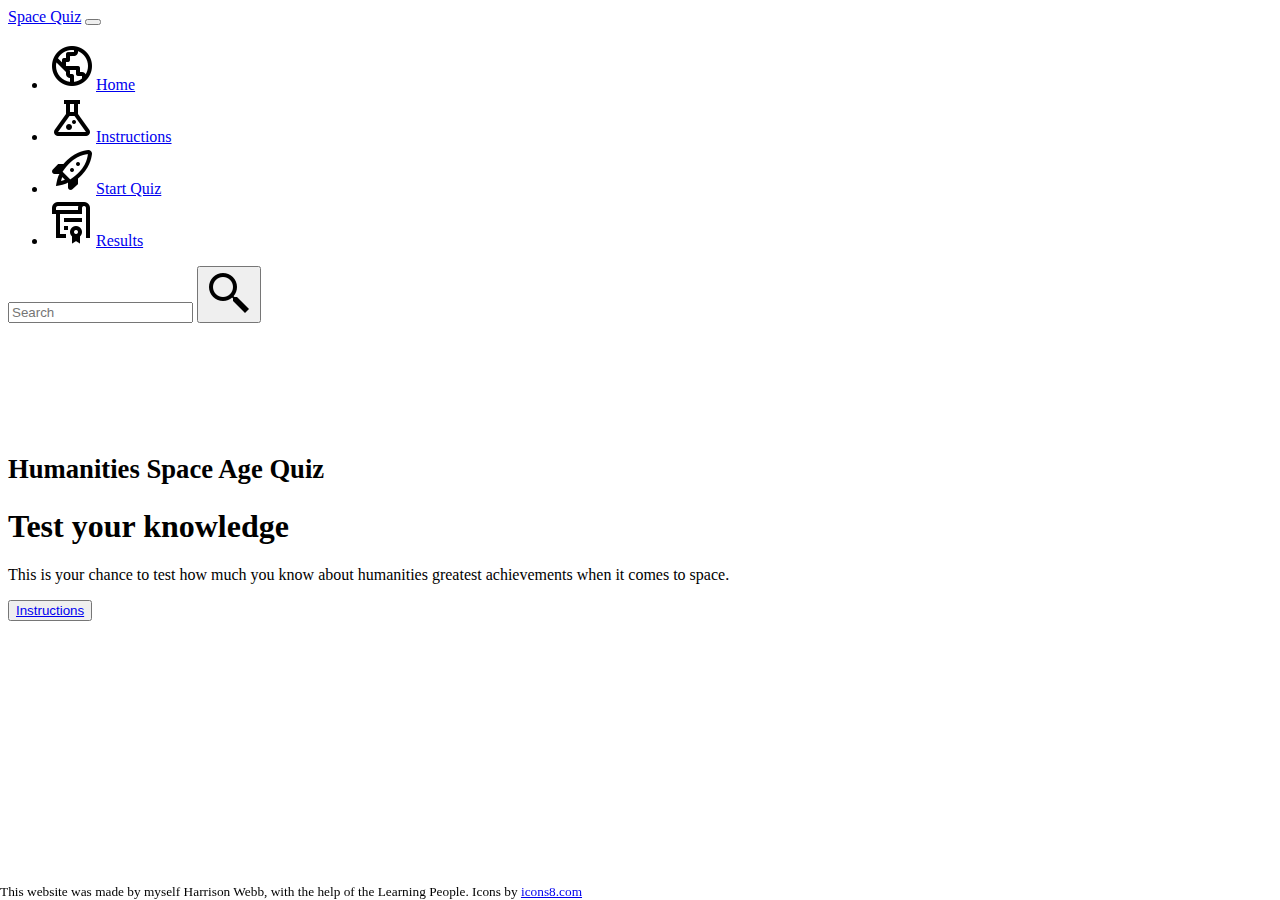
==== index.html @ 69b88fa8 "Proper deployment" ====
<!DOCTYPE html>

<html lang="en">

<head>
    <meta charset="utf-8" />
    <!-- Tag for proper responsive behaviour -->
    <meta name="viewport" content="width=device-width, initial-scale=1" />
    <title>Webbsite Design</title>
    <!-- Bootstrap CSS -->
    <link href="https://cdn.jsdelivr.net/npm/bootstrap@5.2.3/dist/css/bootstrap.min.css" rel="stylesheet"
        integrity="sha384-rbsA2VBKQhggwzxH7pPCaAqO46MgnOM80zW1RWuH61DGLwZJEdK2Kadq2F9CUG65" crossorigin="anonymous">
    <!-- CSS stylesheet link -->
    <link rel="stylesheet" type="text/css" href="css\styles.css" />
</head>

<body>
    <!-- Navigation panel -->
    <nav class="navbar navbar-expand-lg bg-light border">
        <div class="container-fluid">
            <!-- Project name -->
            <a class="navbar-brand" href="#">Space Quiz</a>
            <!-- Toggle button -->
            <button class="navbar-toggler" type="button" data-bs-toggle="collapse"
                data-bs-target="#navbarSupportedContent" aria-controls="navbarSupportedContent" aria-expanded="false"
                aria-label="Toggle navigation">
                <span class="navbar-toggler-icon"></span>
            </button>
            <!-- Toggled content -->
            <div class="collapse navbar-collapse" id="navbarSupportedContent">
                <ul class="navbar-nav me-auto mb-2 mb-lg-0">
                    <!-- Home button -->
                    <li class="nav-item">
                        <a class="nav-link active" aria-current="page" href="#">
                            <img src="images\icons8-earth-planet-48.png">Home</a>
                    </li>
                    <!-- Instructions button -->
                    <li class="nav-item">
                        <a class="nav-link" href="howto.html">
                            <img src="images\icons8-test-tube-48.png">Instructions</a>
                    </li>
                    <!-- Start button -->
                    <li class="nav-item">
                        <a class="nav-link" href="start.html">
                            <img src="images\icons8-rocket-48.png">Start Quiz</a>
                    </li>
                    <!-- Results button -->
                    <li class="nav-item">
                        <a class="nav-link" href="results.html">
                            <img src="images\icons8-diploma-48.png">Results</a>
                    </li>
                </ul>
                <!-- Search bar and button -->
                <form class="d-flex" role="search">
                    <input class="form-control me-2" type="search" placeholder="Search" aria-label="Search">
                    <button class="btn btn-outline-success" type="submit">
                        <img src="images\icons8-search-48.png"></button>
                </form>
            </div>
        </div>
    </nav>
    <section>
        <div class="container text-center border p-4">
            <h1 class="display-6"><small>Humanities Space Age Quiz</small></h1>
            <h1 class="display-1 pb-3"><strong>Test your knowledge</strong></h1>
            <p class="pb-3 text-muted">This is your chance to test how much you know about humanities greatest
                achievements when it comes to space.
            </p>
            <button class="btn btn-primary" type="button">
                <a class="nav-link" href="howto.html">Instructions</a>
            </button>
        </div>
    </section>
    <!-- Footer -->
    <footer class="container-fluid bg-light border">
        <small>
            This website was made by myself Harrison Webb, with the help of the Learning People.
            Icons by <a href="https://icons8.com/">icons8.com</a>
        </small>
    </footer>
</body>
<!-- Bootstrap JS -->
<script src="https://cdn.jsdelivr.net/npm/bootstrap@5.2.3/dist/js/bootstrap.bundle.min.js"
    integrity="sha384-kenU1KFdBIe4zVF0s0G1M5b4hcpxyD9F7jL+jjXkk+Q2h455rYXK/7HAuoJl+0I4"
    crossorigin="anonymous"></script>
<!-- JS sheet link -->
<script src="js\script.js"></script>

</html>
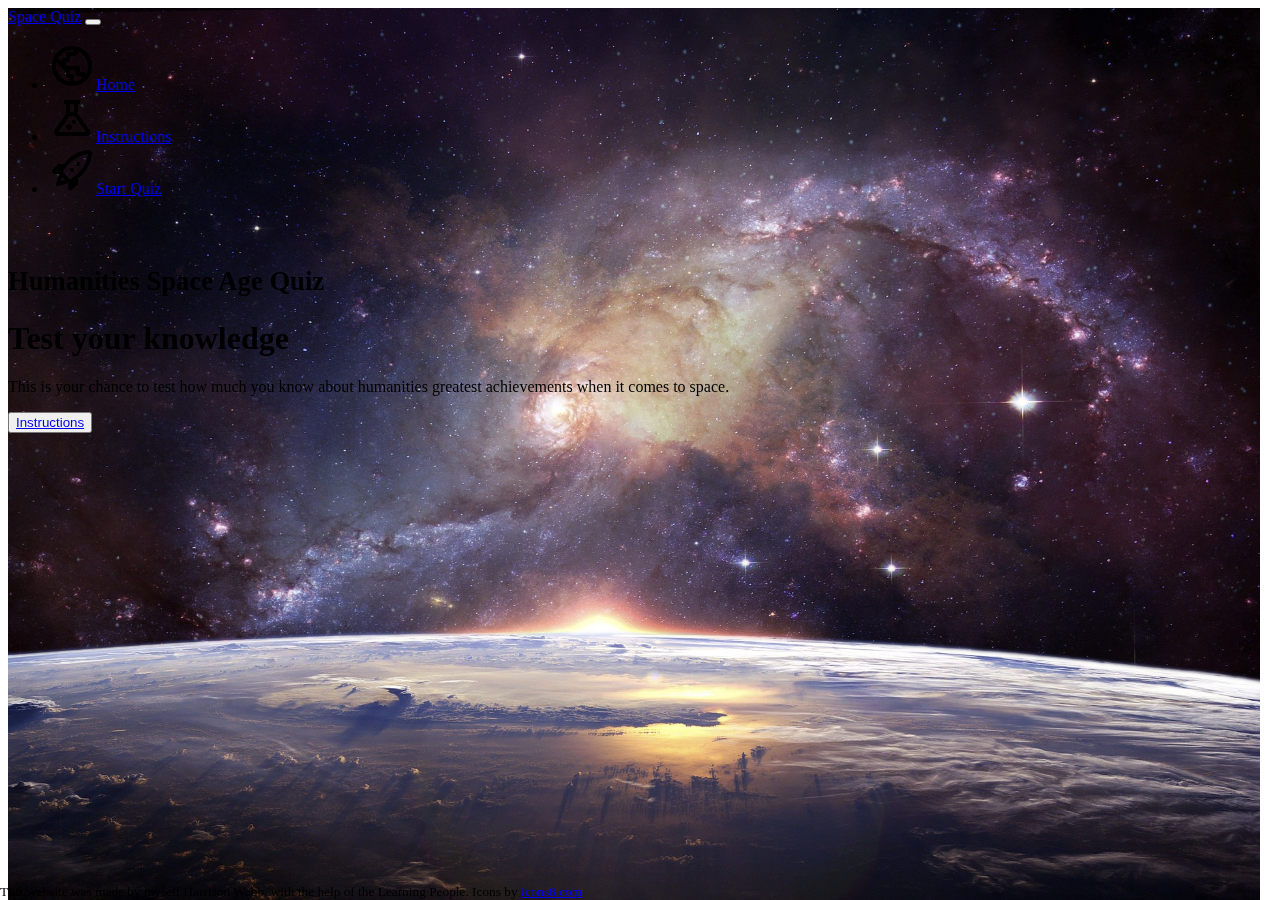
==== commit 72adbb41: "update" ====
--- a/index.html
+++ b/index.html
@@ -15,6 +15,8 @@
 </head>
 
 <body>
+    <img class="background-img img-1" src="images\galaxy-3608029_1920.jpg" alt="milky way">
+    <img class="background-img img-2" src="images\tree-8175062_1920.jpg" alt="milky way">
     <!-- Navigation panel -->
     <nav class="navbar navbar-expand-lg bg-light border">
         <div class="container-fluid">
@@ -44,23 +46,12 @@
                         <a class="nav-link" href="start.html">
                             <img src="images\icons8-rocket-48.png">Start Quiz</a>
                     </li>
-                    <!-- Results button -->
-                    <li class="nav-item">
-                        <a class="nav-link" href="results.html">
-                            <img src="images\icons8-diploma-48.png">Results</a>
-                    </li>
                 </ul>
-                <!-- Search bar and button -->
-                <form class="d-flex" role="search">
-                    <input class="form-control me-2" type="search" placeholder="Search" aria-label="Search">
-                    <button class="btn btn-outline-success" type="submit">
-                        <img src="images\icons8-search-48.png"></button>
-                </form>
             </div>
         </div>
     </nav>
     <section>
-        <div class="container text-center border p-4">
+        <div class="container text-center border bg-light p-4 rounded-5">
             <h1 class="display-6"><small>Humanities Space Age Quiz</small></h1>
             <h1 class="display-1 pb-3"><strong>Test your knowledge</strong></h1>
             <p class="pb-3 text-muted">This is your chance to test how much you know about humanities greatest
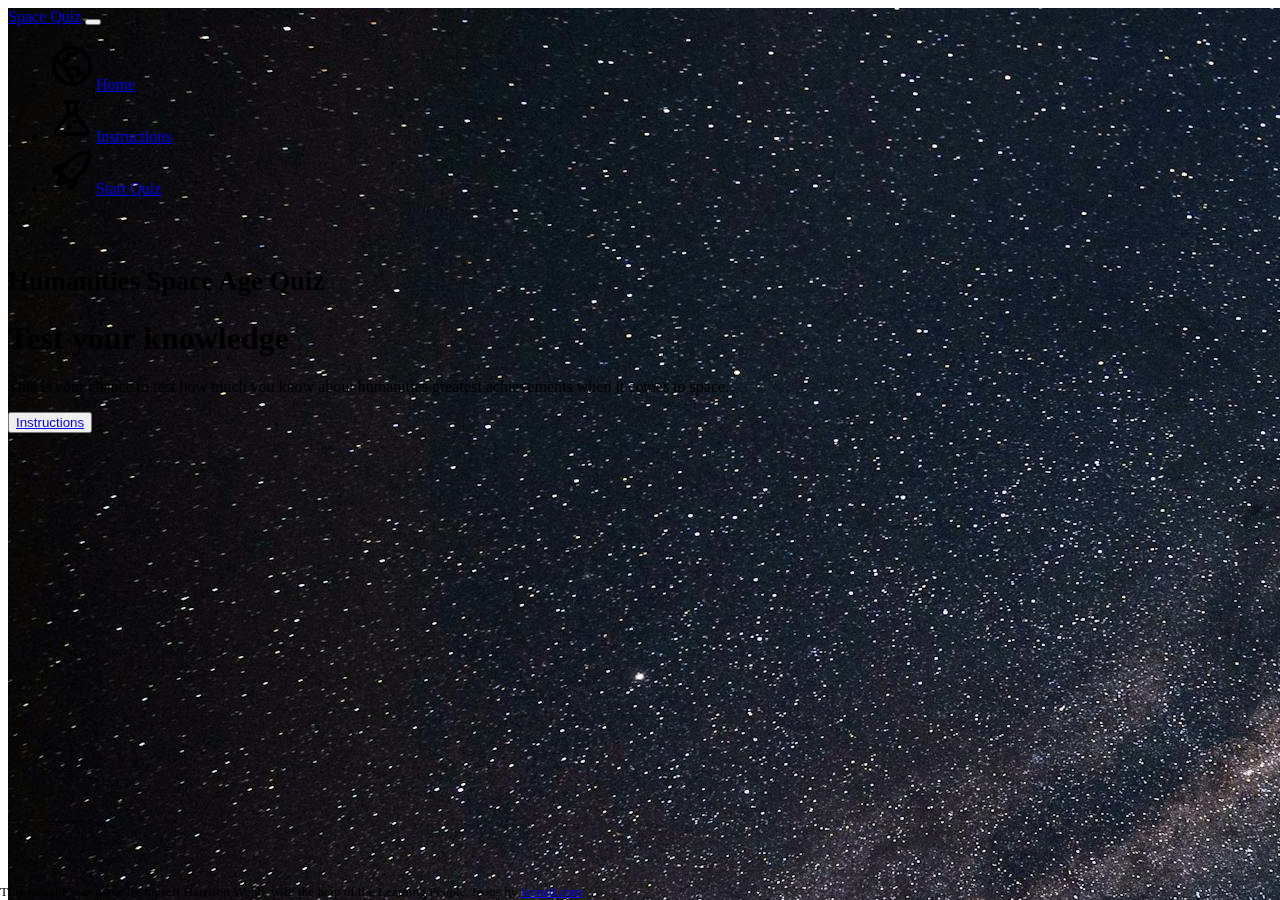
==== commit f506b464: "update" ====
--- a/index.html
+++ b/index.html
@@ -15,8 +15,8 @@
 </head>
 
 <body>
-    <img class="background-img img-1" src="images\galaxy-3608029_1920.jpg" alt="milky way">
-    <img class="background-img img-2" src="images\tree-8175062_1920.jpg" alt="milky way">
+    <img class="background-img img-1" src="images\pexels-philippe-donn-1169754.jpg" alt="milky way">
+    <img class="background-img img-2" src="images\pexels-alex-andrews-816608.jpg" alt="milky way">
     <!-- Navigation panel -->
     <nav class="navbar navbar-expand-lg bg-light border">
         <div class="container-fluid">
